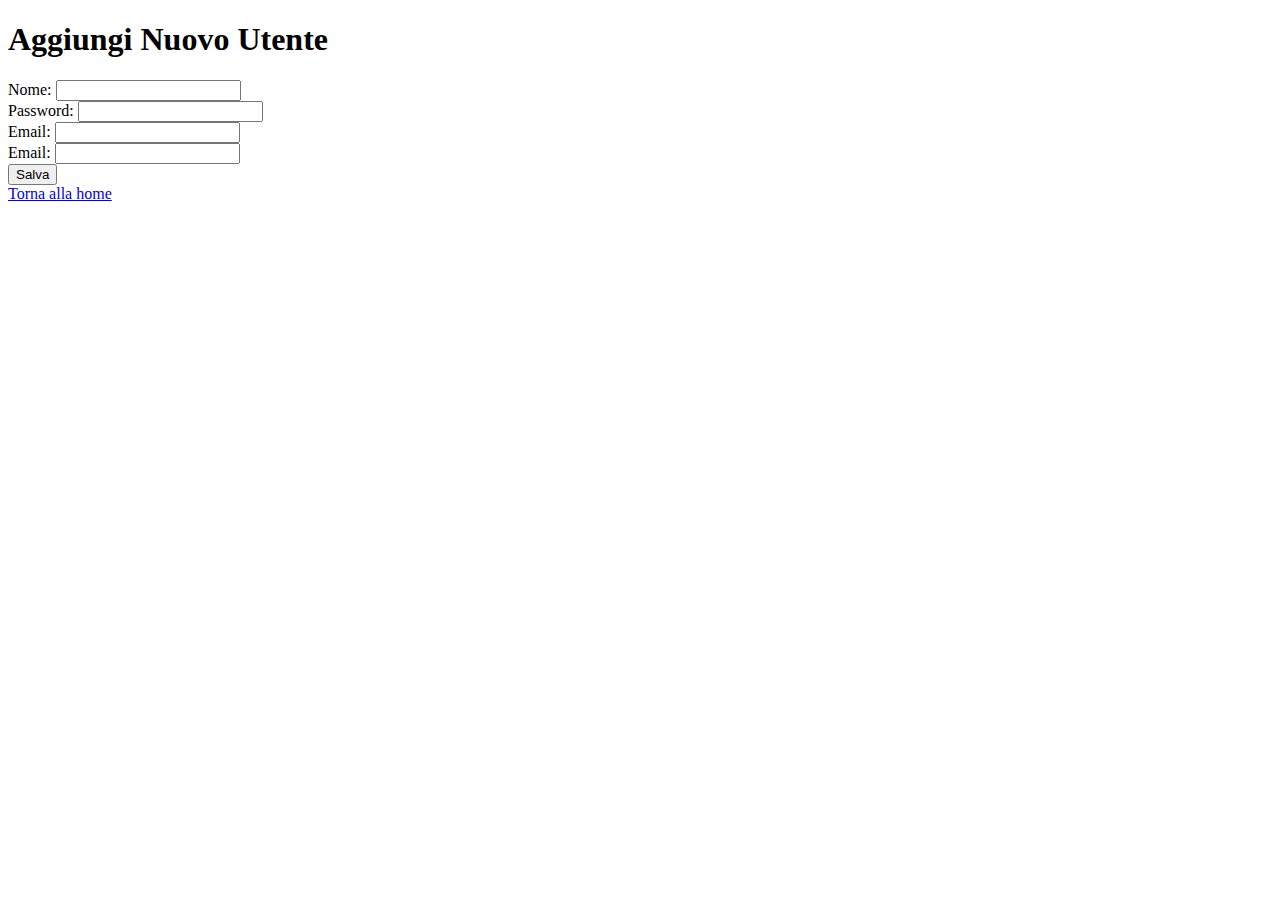
==== src/main/resources/templates/addEvento.html @ 0cd83712 "aggiunti addEvento.html e addEvento.css" ====
<!DOCTYPE html>
<html xmlns:th="http://www.thymeleaf.org">

<head>
    <meta charset="UTF-8">
    <meta name="viewport" content="width=device-width, initial-scale=1.0">
    <title>Aggiungi Evento</title>
    <link rel="stylesheet" type="text/css" th:href="@{/addEvento.css}" />
</head>

<body>
    <h1>Aggiungi Nuovo Utente</h1>
    <div class="container">
        <form th:action="@{/saveEvento}" th:object="${evento}" method="post">
            <label>Nome:</label>
            <input type="text" th:field="*{nomeEvento}" /><br />
            <label>Password:</label>
            <input type="text" th:field="*{luogo}" /><br />
            <label>Email:</label>
            <input type="text" th:field="*{data}" /><br />
            <label>Email:</label>
            <input type="text" th:field="*{categoria}" /><br />
            <button type="submit">Salva</button>
        </form>
        <div class="link-container">
            <a href="/home">Torna alla home</a>
        </div>
    </div>
</body>

</html>
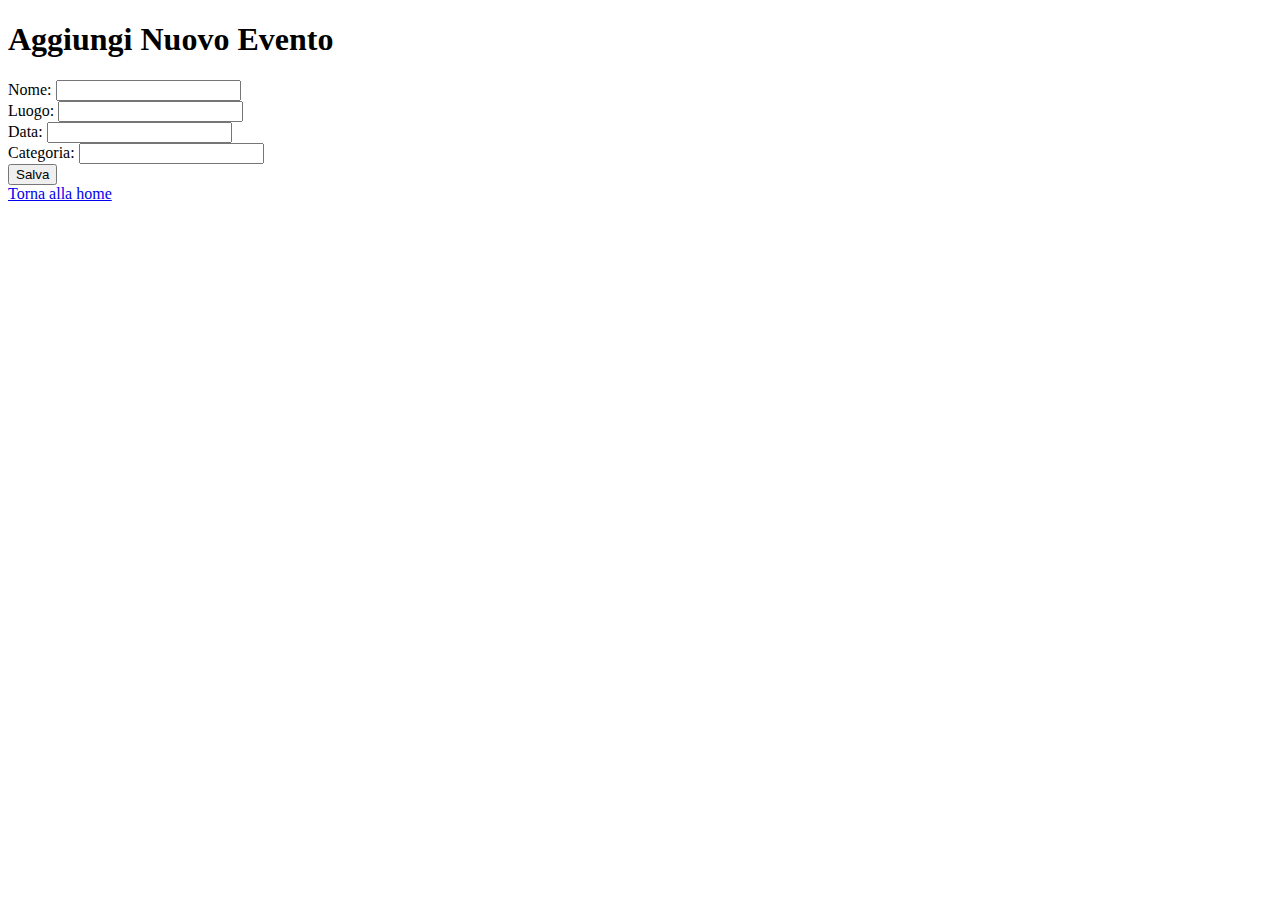
==== commit 9ffa3a00: "ulteriori modifiche" ====
--- a/src/main/resources/templates/addEvento.html
+++ b/src/main/resources/templates/addEvento.html
@@ -9,16 +9,16 @@
 </head>
 
 <body>
-    <h1>Aggiungi Nuovo Utente</h1>
+    <h1>Aggiungi Nuovo Evento</h1>
     <div class="container">
         <form th:action="@{/saveEvento}" th:object="${evento}" method="post">
             <label>Nome:</label>
             <input type="text" th:field="*{nomeEvento}" /><br />
-            <label>Password:</label>
+            <label>Luogo:</label>
             <input type="text" th:field="*{luogo}" /><br />
-            <label>Email:</label>
+            <label>Data:</label>
             <input type="text" th:field="*{data}" /><br />
-            <label>Email:</label>
+            <label>Categoria:</label>
             <input type="text" th:field="*{categoria}" /><br />
             <button type="submit">Salva</button>
         </form>
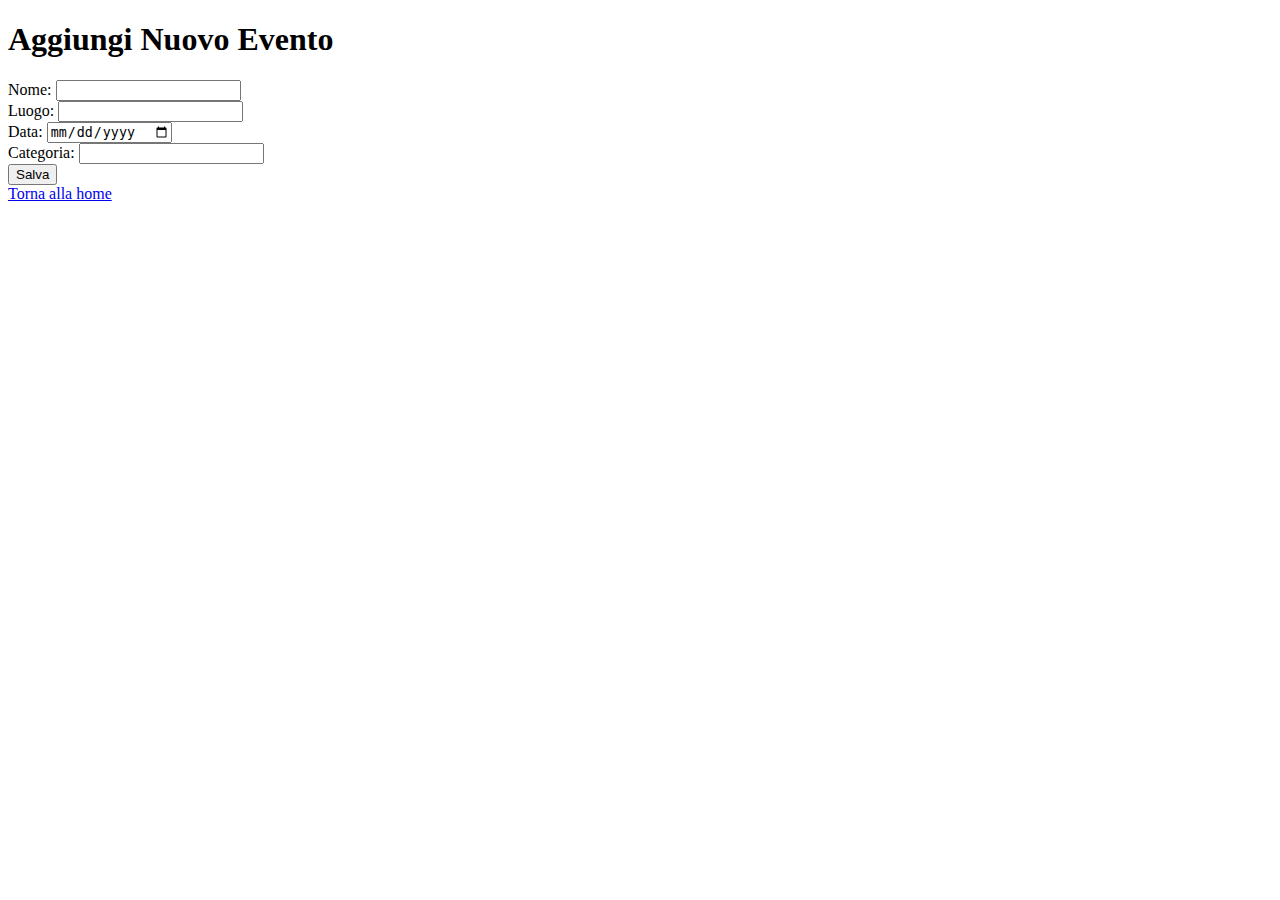
==== commit 46e13447: "/eventi" ====
--- a/src/main/resources/templates/addEvento.html
+++ b/src/main/resources/templates/addEvento.html
@@ -4,7 +4,7 @@
 <head>
     <meta charset="UTF-8">
     <meta name="viewport" content="width=device-width, initial-scale=1.0">
-    <title>Aggiungi Evento</title>
+    <title>Aggiungi Utente</title>
     <link rel="stylesheet" type="text/css" th:href="@{/addEvento.css}" />
 </head>
 
@@ -17,13 +17,13 @@
             <label>Luogo:</label>
             <input type="text" th:field="*{luogo}" /><br />
             <label>Data:</label>
-            <input type="text" th:field="*{data}" /><br />
+            <input type="date" th:field="*{data}" /><br />
             <label>Categoria:</label>
             <input type="text" th:field="*{categoria}" /><br />
             <button type="submit">Salva</button>
         </form>
         <div class="link-container">
-            <a href="/home">Torna alla home</a>
+            <a href="/eventi">Torna alla home</a>
         </div>
     </div>
 </body>
